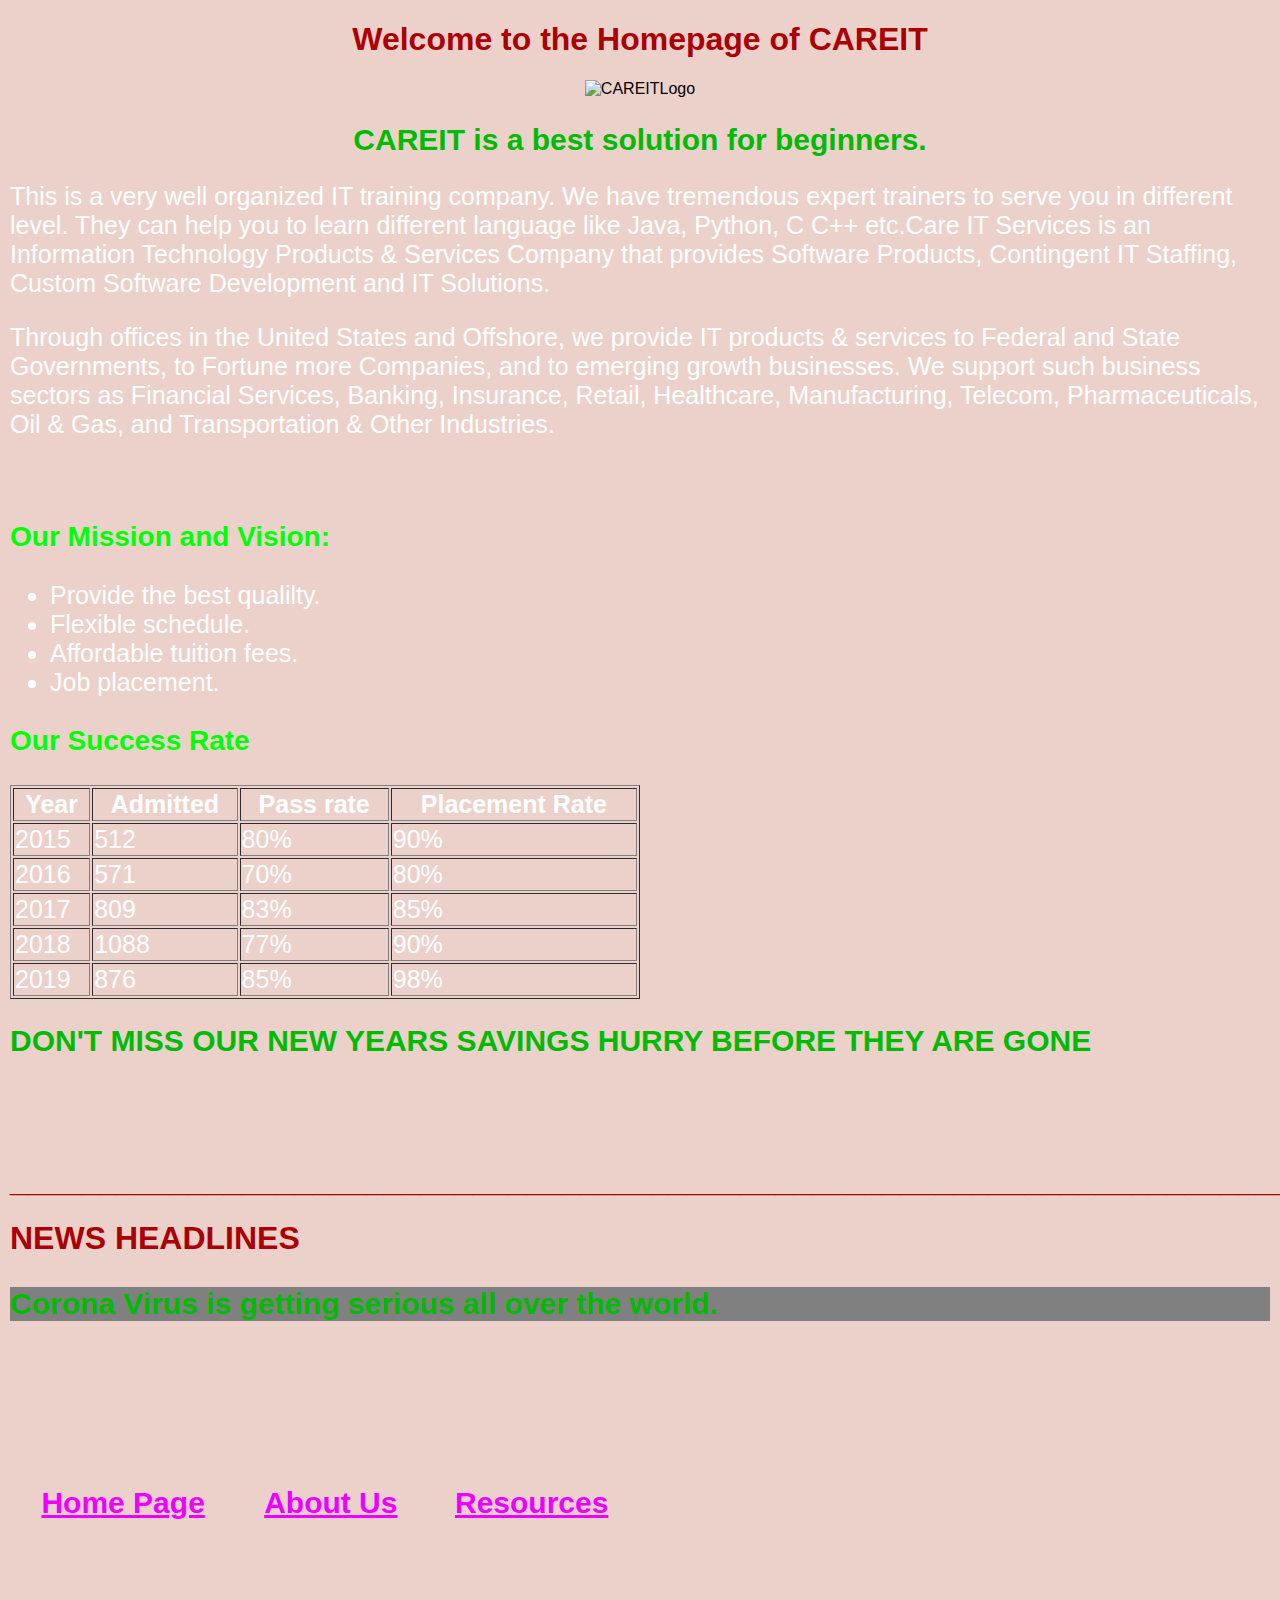
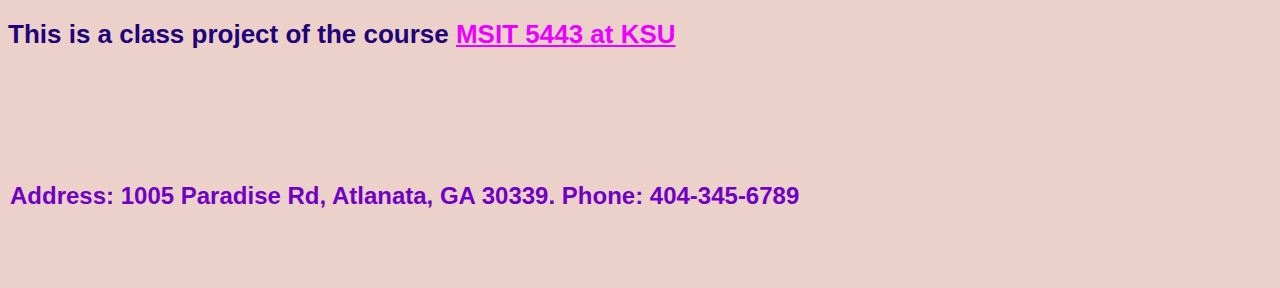
==== index.html @ 60de3199 "files copied from CAREIT" ====
<!DOCTYPE html>
<html>
	<head>
		<title>CAREIT</title>
	<link rel="stylesheet" href="styles.css">	
	</head>
	
	<body style="background-color:#ECD1CB">


	<center><h1>Welcome to the Homepage of CAREIT </h1></center>
	
	
	<center><img src="images/CAREITlogo.jpg" alt="CAREITLogo"></center>
	<center>
		<h2>CAREIT is a best solution for beginners.</h2>
		</center>
<div>
		<p> This is a very well organized IT training company. We have tremendous expert trainers to serve you in different
level. They can help you to learn different language like Java, Python, C C++ etc.Care IT Services is an Information 
Technology Products & Services Company that provides Software Products, 
Contingent IT Staffing, Custom Software Development and IT Solutions.</p>

<p>
Through offices in the United States and Offshore, 
we provide IT products & services to Federal and State Governments, 
to Fortune more Companies, and to emerging growth businesses. 
We support such business sectors as Financial Services, Banking, 
Insurance, Retail, Healthcare, Manufacturing, Telecom, Pharmaceuticals, Oil & Gas, 
and Transportation & Other Industries. </p>
<br>
</div>
<div>
   <h3> <p> Our Mission and Vision:</p></h3>
	  <ul>
	      <li>Provide the best qualilty.</li> 
          <li>Flexible schedule.</li>
          <li>Affordable tuition fees.</li>
		<li>Job placement.</li>
		</ul>
		
</div>

<div>
  <h3> <p> Our Success Rate</p></h3>
<table border="1" style="width:50%">
  <tr>
    <th> Year</th>
	<th> Admitted</th>
	<th> Pass rate</th>
	<th> Placement Rate</th>
  </tr>
 <tr>
  <td> 2015 </td>
	<td> 512 </td>
	<td> 80% </td>
	<td> 90% </td>
 </tr>	
  
 <tr>
  <td> 2016 </td>
	<td> 571 </td>
	<td> 70% </td>
	<td> 80% </td>
 </tr>	
  
<tr>
  <td> 2017 </td>
	<td> 809 </td>
	<td> 83% </td>
	<td> 85% </td>
 </tr>	
  
  <tr>
  <td> 2018 </td>
	<td> 1088 </td>
	<td> 77% </td>
	<td> 90% </td>
 </tr>	
  <tr>
  <td> 2019 </td>
	<td> 876 </td>
	<td> 85% </td>
	<td> 98% </td>
 </tr>	
  
</table>
	
	</div>
 	   
	   <div>
		<h2> DON'T MISS OUR NEW YEARS SAVINGS HURRY BEFORE THEY ARE GONE</h2>
		<br>
		<br>
		<h1>_____________________________________________________________________________________________</h1>
		
		<h1>NEWS HEADLINES</h1>
		<h2><p style= "background-color:gray;">Corona Virus is getting serious all over the world.</p></h2>
		<br>
		
		<br>
		<br>
</div>		
<br>
<h2>
<table style="width:50%">
  <tr>
    <th><a href="index.html">Home Page</a></th>
	<th><a href="aboutus.html">About Us</a></th>
	<th><a href="resources.html">Resources</a> </th>
	
  </tr>

</table>
</h2>
	
	</center>
		<br>
		<br>
	<h4>
		This is a class project of the course <a href= "http://it5443.azurewebsites.net/"> MSIT 5443 at KSU</a>
		</h4>
			
		
	<div>
		<br>
		<br>
		<h5>Address: 1005 Paradise Rd, Atlanata, GA 30339. Phone: 404-345-6789</h5>
		<br>

	
	</div>	


	</body>
</html>
---- styles.css ----
/* CSS File */
body{
	background: #efefef;
	font-family: arial;
	font-size: 16px;
}

div{
	color: white; 
  background-color: #F&F0EF; 
  margin: 2px; 
  font-size: 25px; 
	
}
h1{
font-size: 32px;
color: #aa0102;
}
h2{
font-size: 30px;
color: #00bb03;
}
h3{
font-size: 28px;
color: #00ff03;
}
h4{
font-size: 26px;
color: #1f0277;
}
h5{
font-size: 24px;
color: #7001c3;
}
h6{
font-size: 22px;
color: #02dd03;
}

a{
color: #EE00FF;
text-decoration: underline;
	
}

a:hover{
	color:#FF0000;
	text-decoration: none;
}
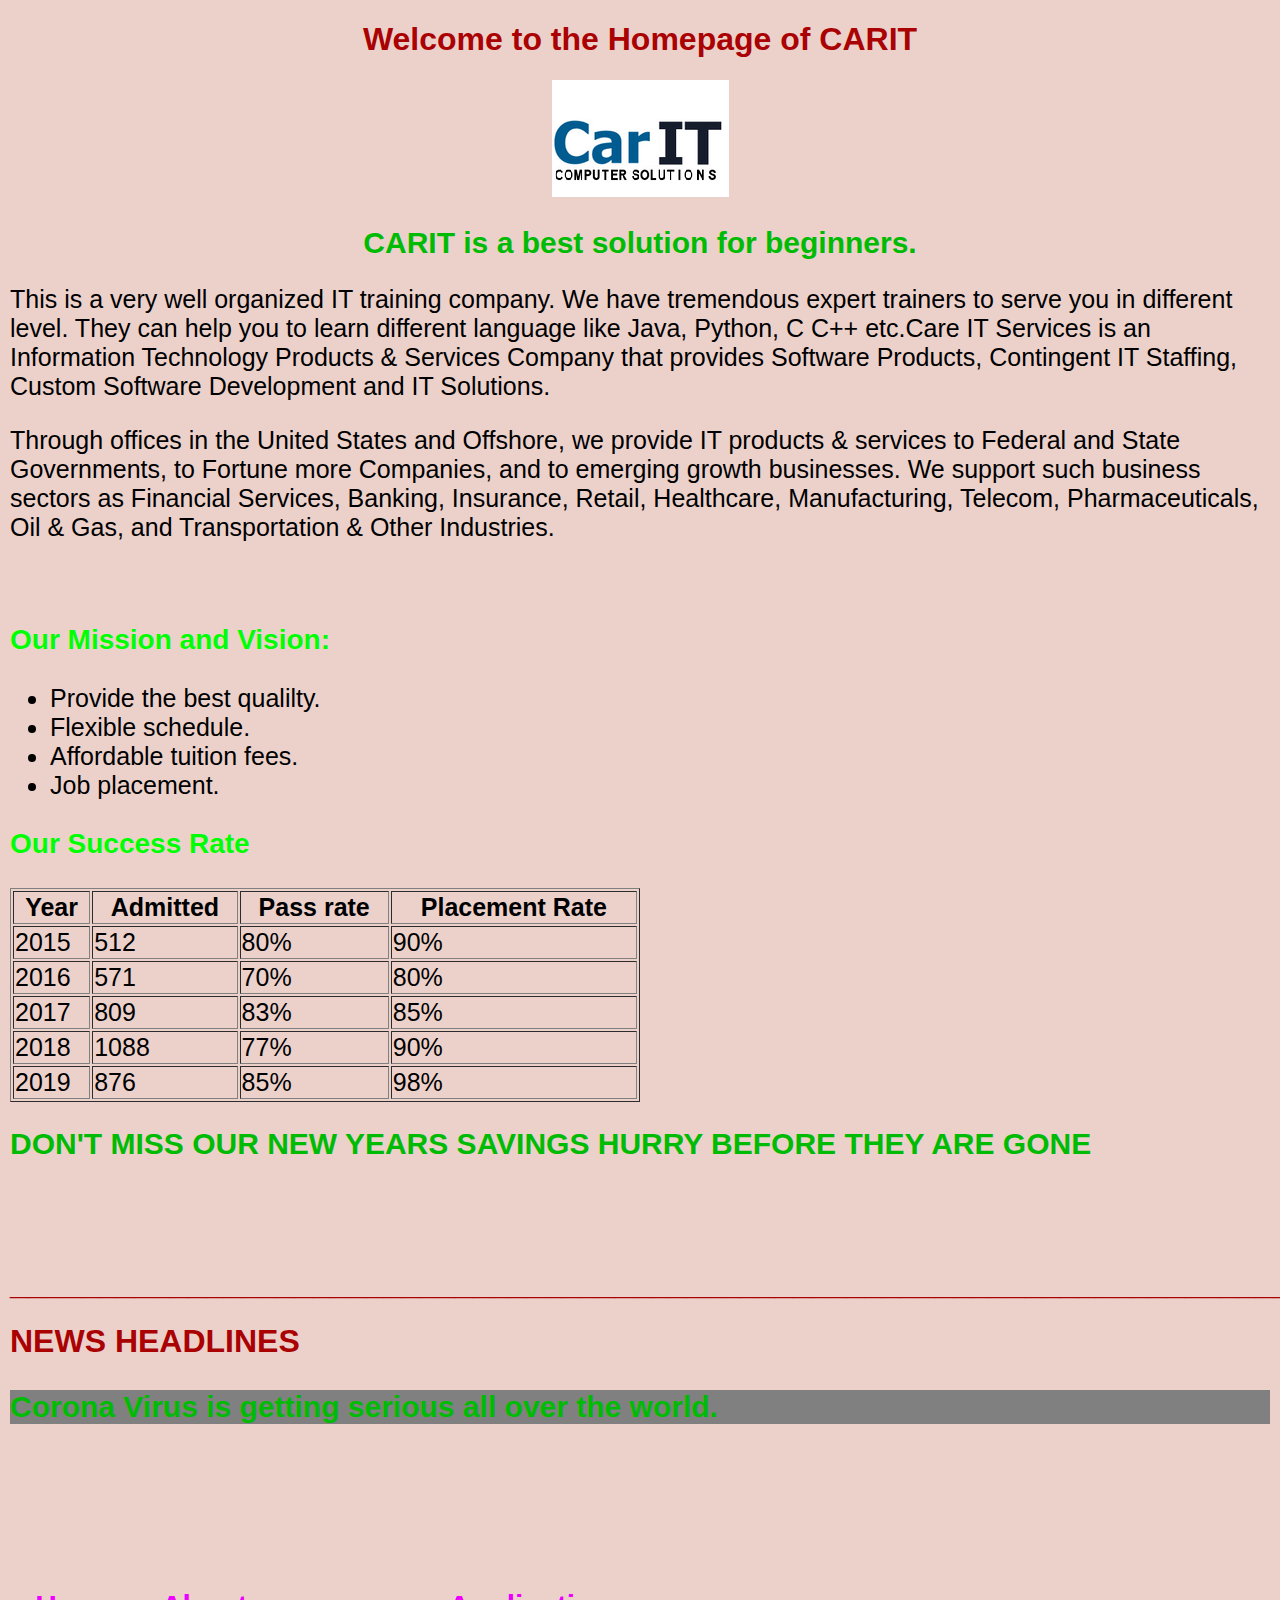
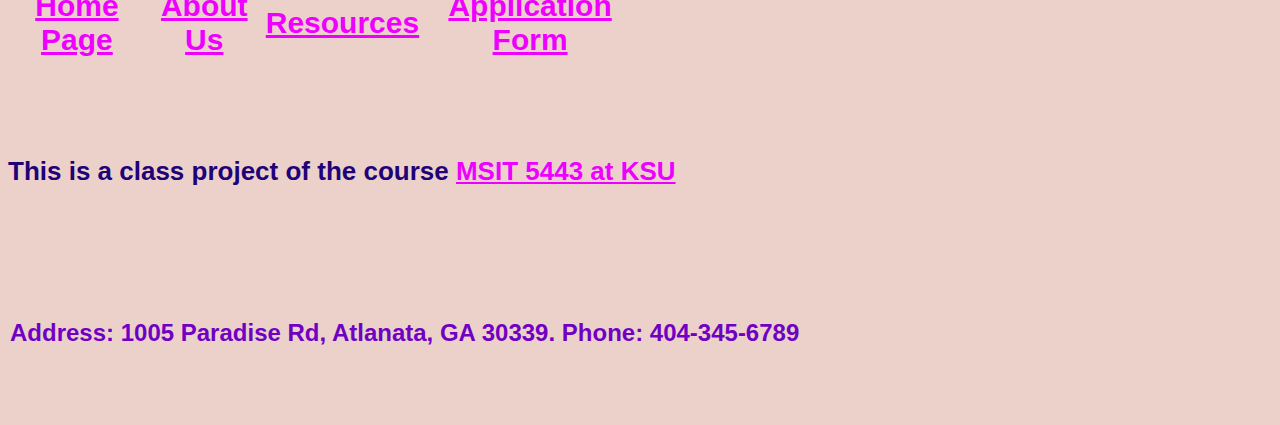
==== commit 36ae676c: "CAREIT renamed as CARIT" ====
--- a/index.html
+++ b/index.html
@@ -1,19 +1,19 @@
 <!DOCTYPE html>
 <html>
 	<head>
-		<title>CAREIT</title>
+		<title>CARIT</title>
 	<link rel="stylesheet" href="styles.css">	
 	</head>
 	
 	<body style="background-color:#ECD1CB">
 
 
-	<center><h1>Welcome to the Homepage of CAREIT </h1></center>
+	<center><h1>Welcome to the Homepage of CARIT </h1></center>
 	
 	
-	<center><img src="images/CAREITlogo.jpg" alt="CAREITLogo"></center>
+	<center><img src="images/CARITlogo.jpg" alt="CARITLogo"></center>
 	<center>
-		<h2>CAREIT is a best solution for beginners.</h2>
+		<h2>CARIT is a best solution for beginners.</h2>
 		</center>
 <div>
 		<p> This is a very well organized IT training company. We have tremendous expert trainers to serve you in different
@@ -108,6 +108,8 @@
     <th><a href="index.html">Home Page</a></th>
 	<th><a href="aboutus.html">About Us</a></th>
 	<th><a href="resources.html">Resources</a> </th>
+	<th><a href="appform.html">Application Form</a> </th>
+	
 	
   </tr>
 
--- a/styles.css
+++ b/styles.css
@@ -1,12 +1,12 @@
 /* CSS File */
 body{
-	background: #efefef;
+	background: #0fefef;
 	font-family: arial;
 	font-size: 16px;
 }
 
 div{
-	color: white; 
+	color: black; 
   background-color: #F&F0EF; 
   margin: 2px; 
   font-size: 25px; 
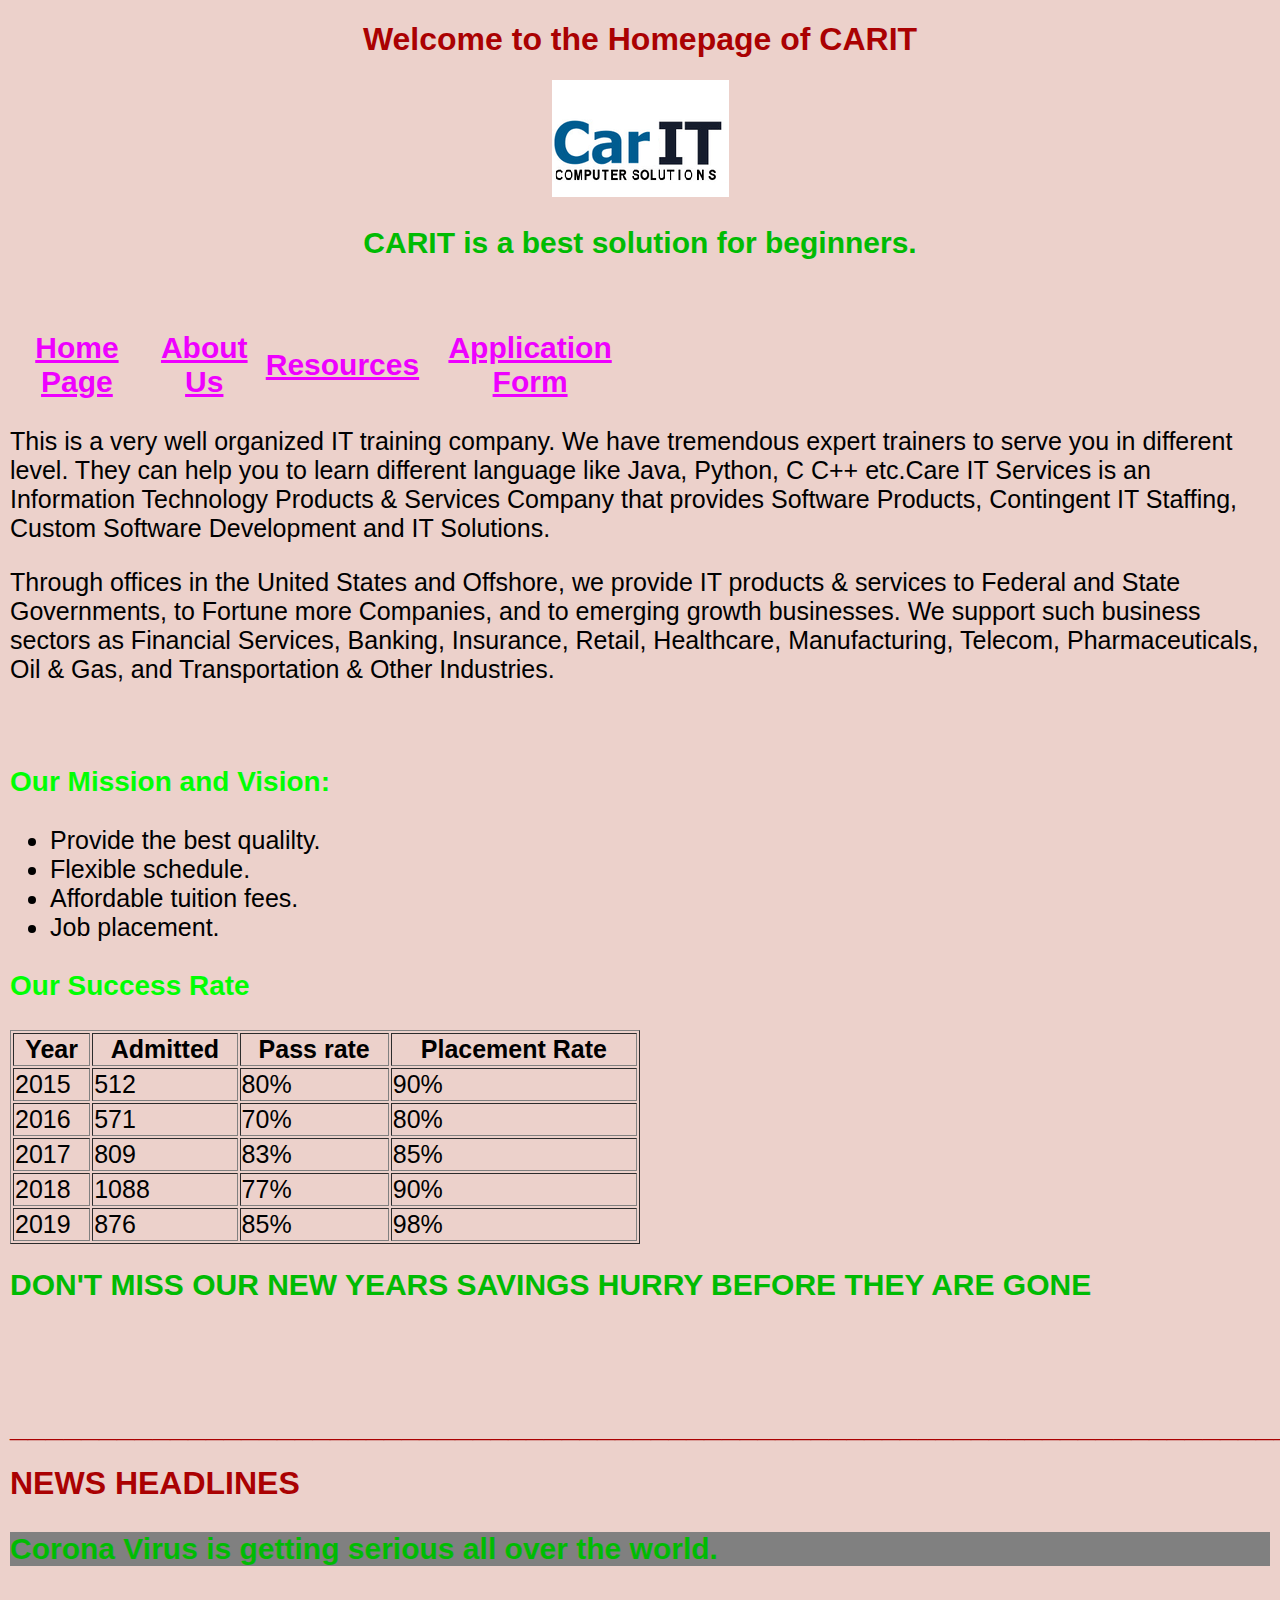
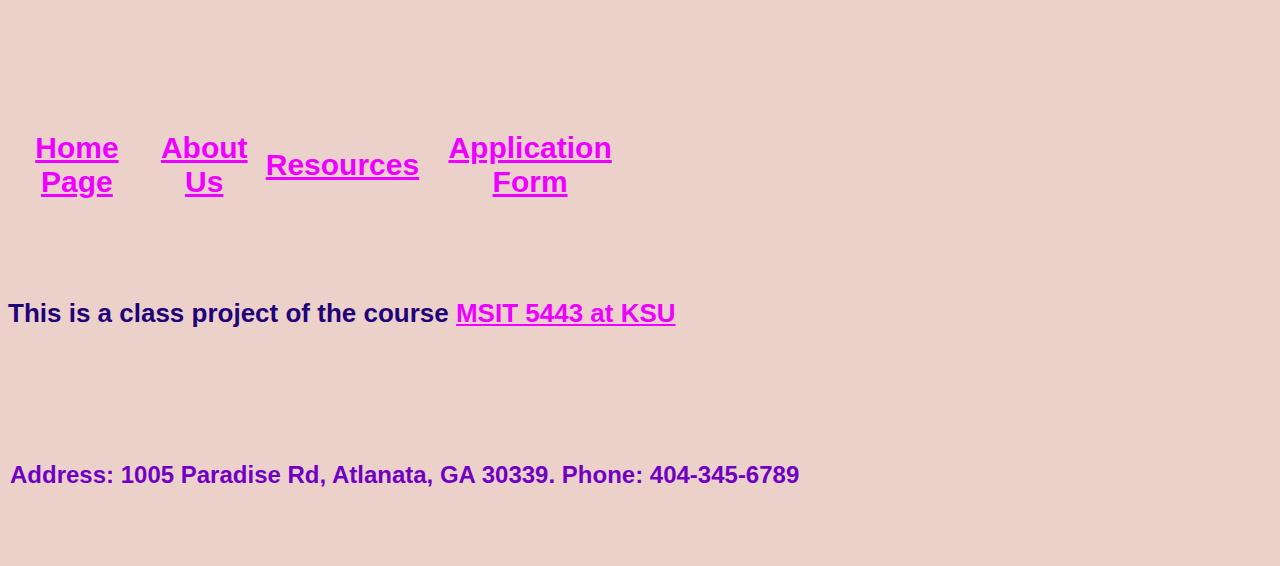
==== commit 33038a4e: "index.html page updated" ====
--- a/index.html
+++ b/index.html
@@ -15,6 +15,24 @@
 	<center>
 		<h2>CARIT is a best solution for beginners.</h2>
 		</center>
+		
+		
+		<br>
+<h2>
+<table style="width:50%">
+  <tr>
+    <th><a href="index.html">Home Page</a></th>
+	<th><a href="aboutus.html">About Us</a></th>
+	<th><a href="resources.html">Resources</a> </th>
+	<th><a href="appform.html">Application Form</a> </th>
+	
+	
+  </tr>
+
+</table>
+</h2>
+
+		
 <div>
 		<p> This is a very well organized IT training company. We have tremendous expert trainers to serve you in different
 level. They can help you to learn different language like Java, Python, C C++ etc.Care IT Services is an Information 
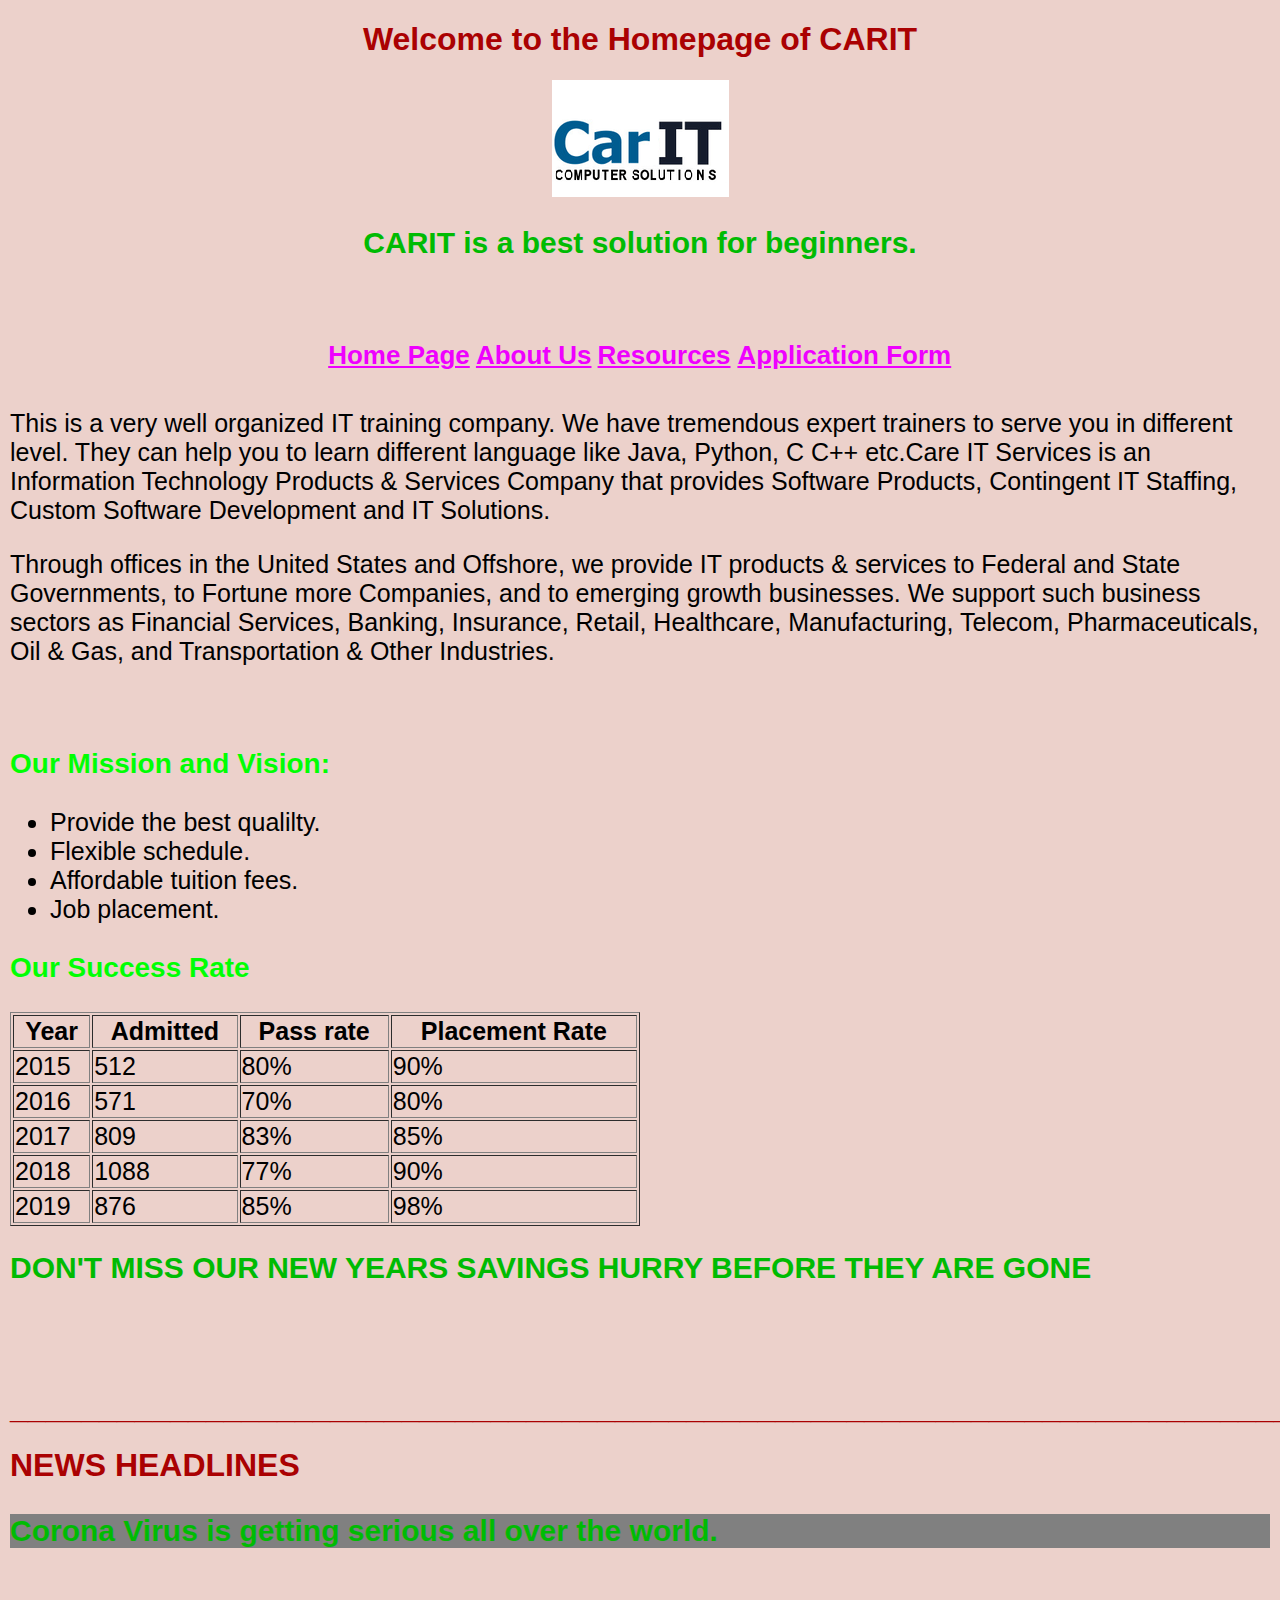
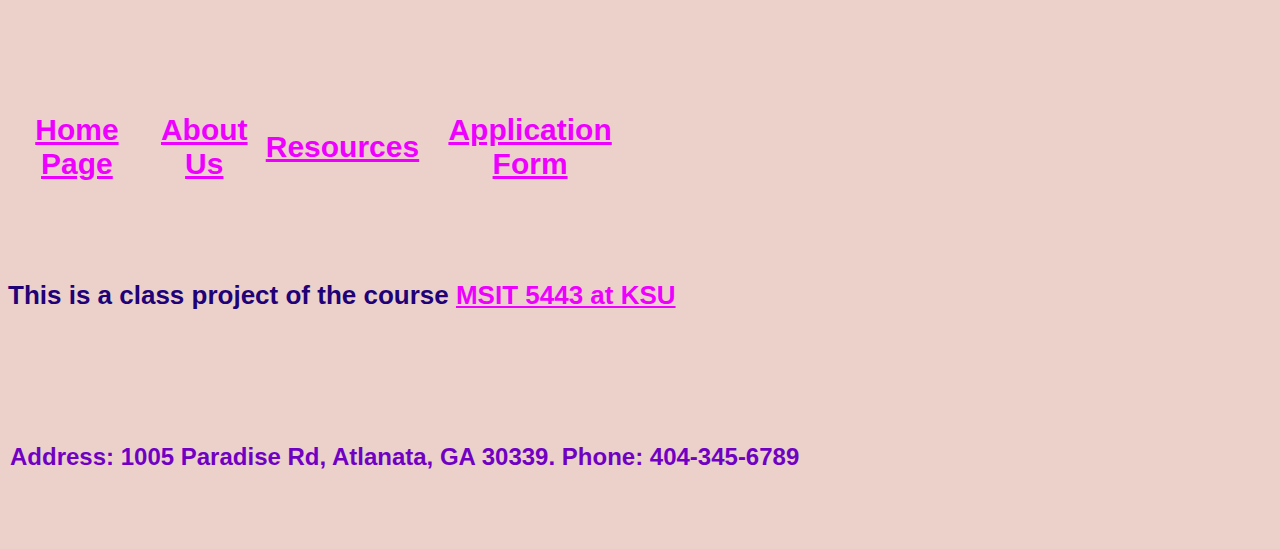
==== commit ef482aa4: "index.html page updated" ====
--- a/index.html
+++ b/index.html
@@ -18,7 +18,8 @@
 		
 		
 		<br>
-<h2>
+<center>
+<h4>
 <table style="width:50%">
   <tr>
     <th><a href="index.html">Home Page</a></th>
@@ -30,8 +31,8 @@
   </tr>
 
 </table>
-</h2>
-
+</h4>
+</center>
 		
 <div>
 		<p> This is a very well organized IT training company. We have tremendous expert trainers to serve you in different
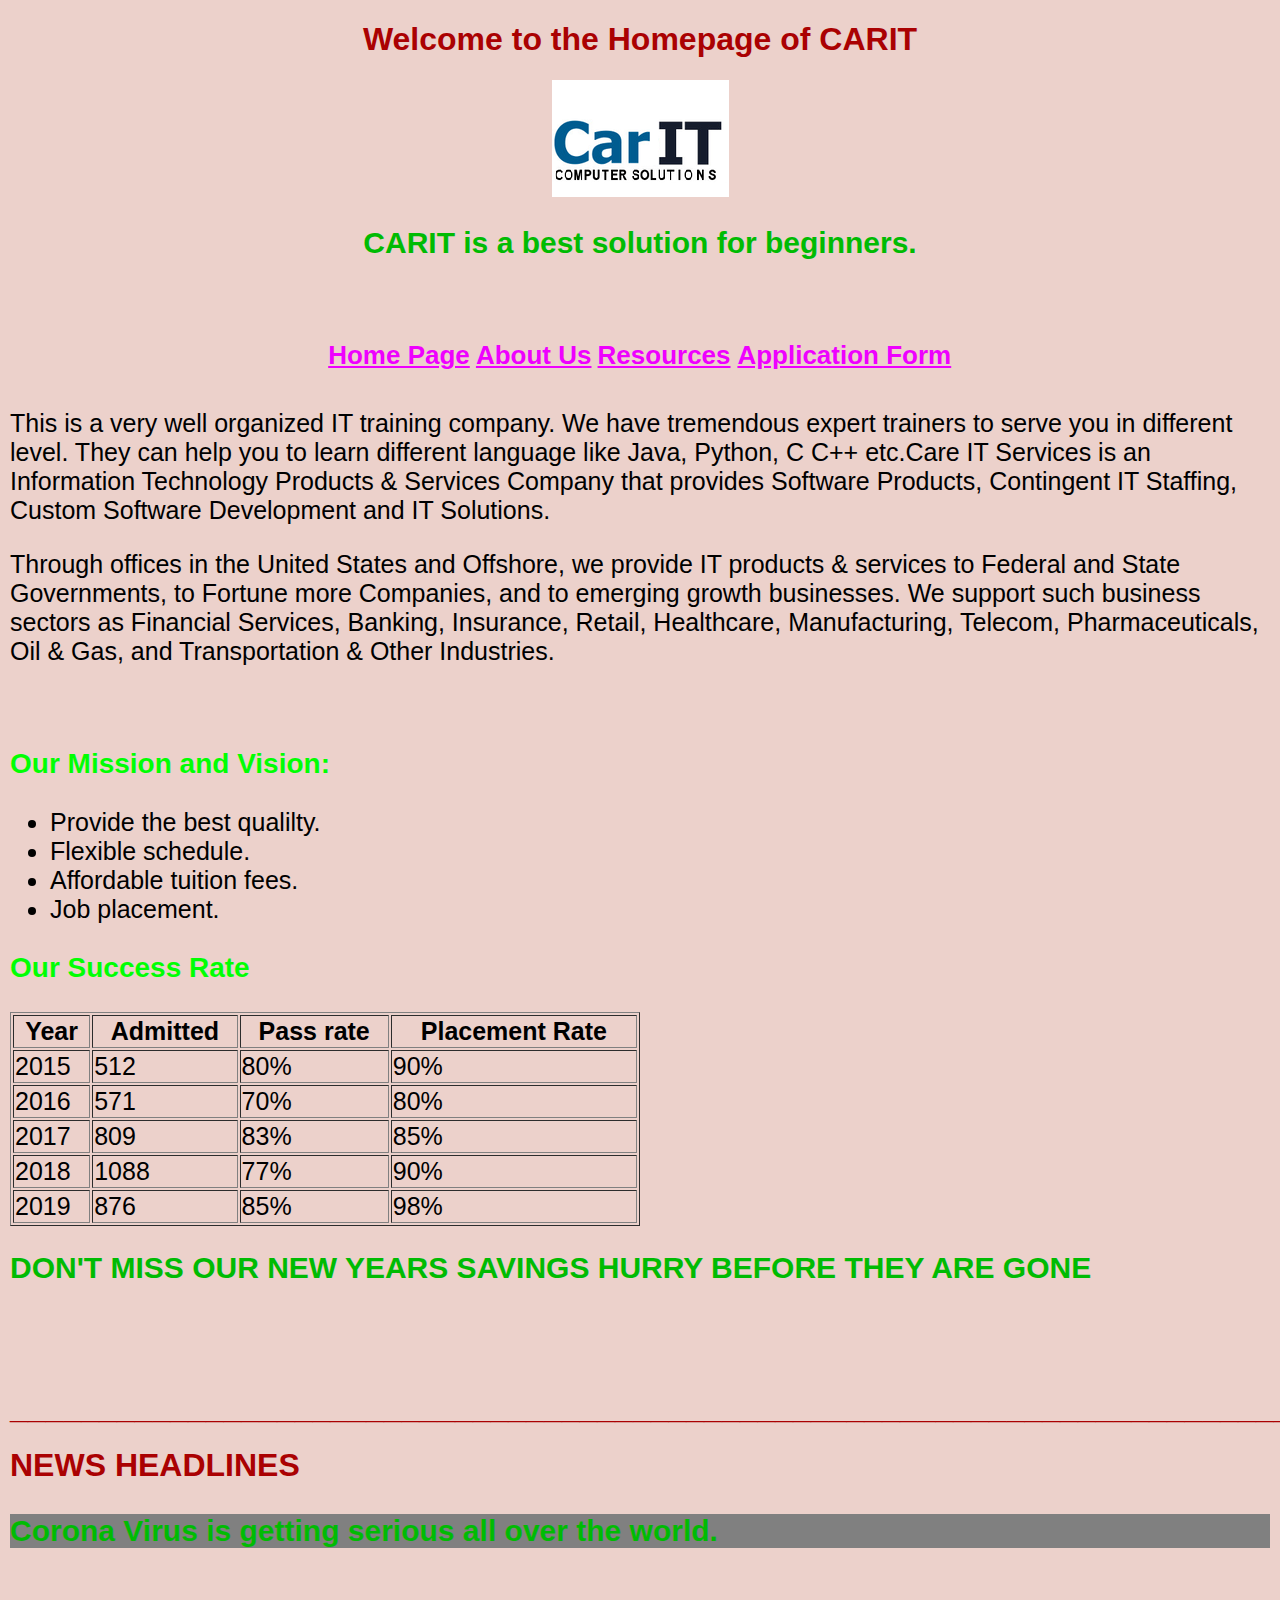
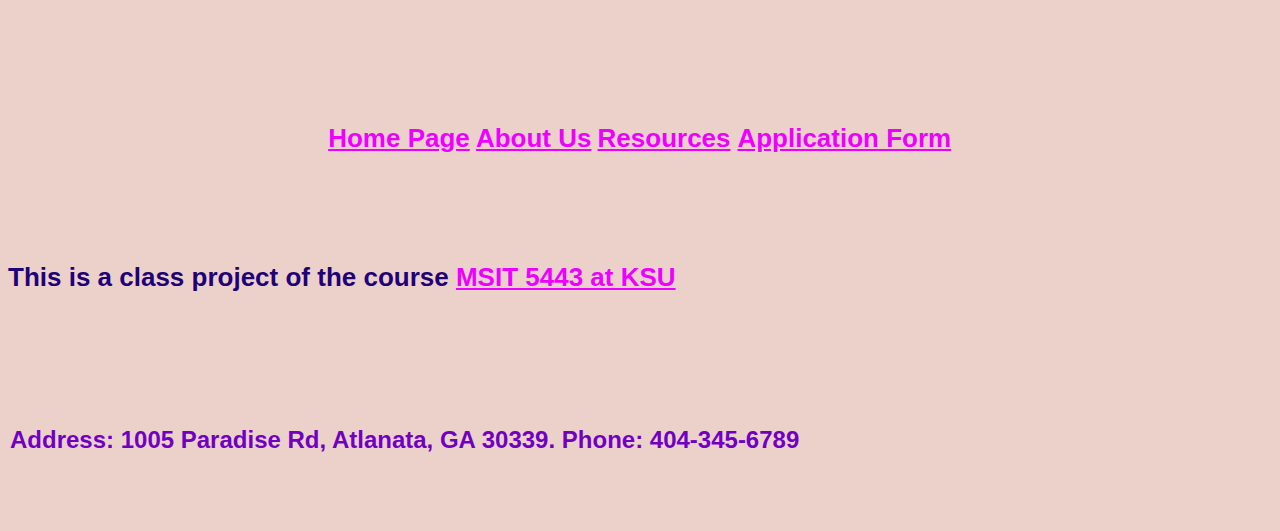
==== commit 81f5b2ef: ".html pages updated again" ====
--- a/index.html
+++ b/index.html
@@ -121,7 +121,8 @@
 		<br>
 </div>		
 <br>
-<h2>
+<center>
+<h4>
 <table style="width:50%">
   <tr>
     <th><a href="index.html">Home Page</a></th>
@@ -133,8 +134,9 @@
   </tr>
 
 </table>
-</h2>
-	
+</h4>
+</center>
+
 	</center>
 		<br>
 		<br>
